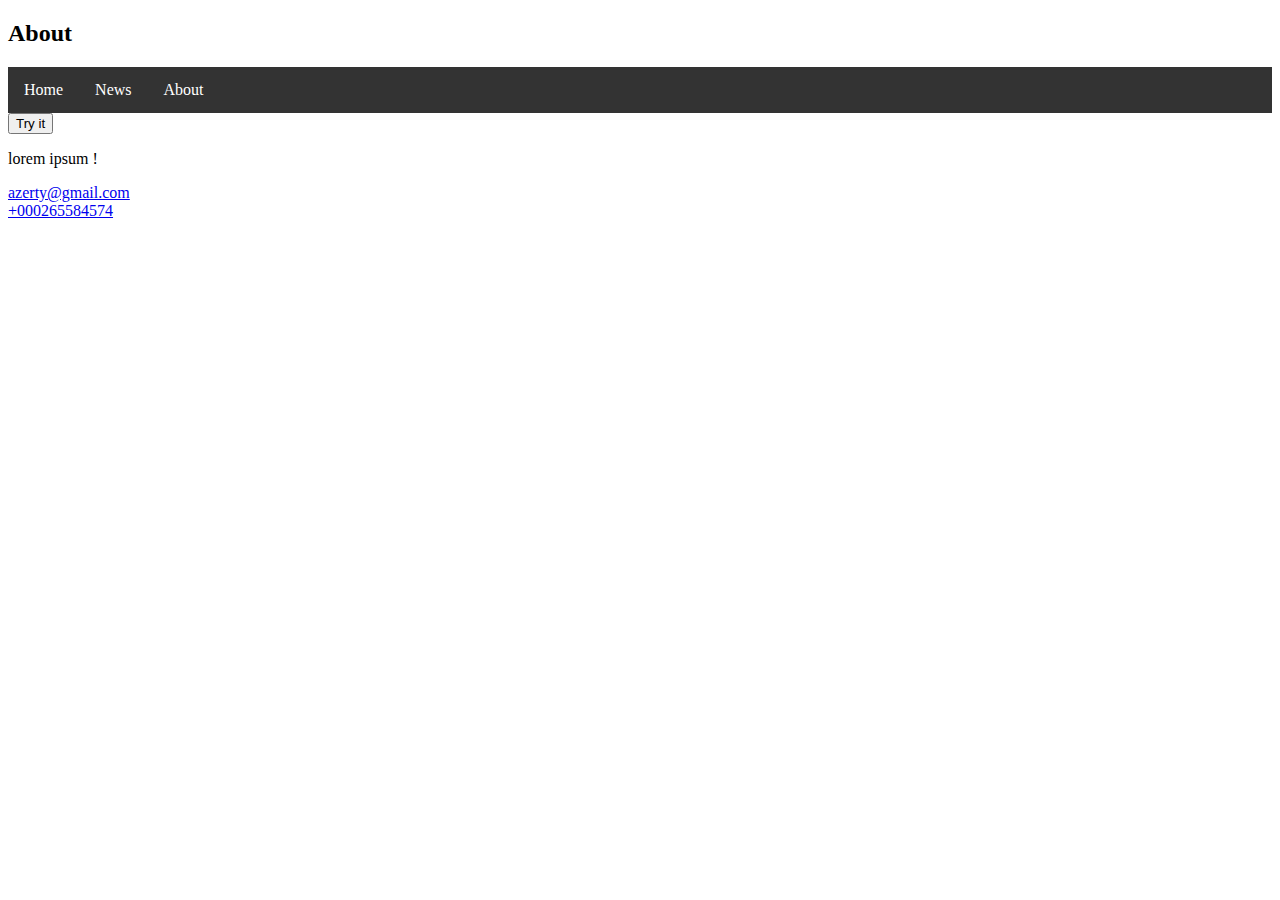
==== HTML CSS JS/HtmlExoFirst/HtmlExoFirst/About.html @ 37f3de33 "Add DaoManga and HTML" ====
﻿<!DOCTYPE html>
<html>
<head>
    <meta charset="utf-8" />
    <title>About</title>
    <script src="About.js"></script>
    <link href="About.css" rel="stylesheet" />
</head>
<body>
    <h2>About</h2>
    <ul>
        <li><a class="active" href="Home.html">Home</a></li>
        <li><a href="Clients.html">News</a></li>
        <li><a href="About.html">About</a></li>
    </ul>

    <div >
        <button id="div" onclick="myFunction()">Try it</button>
    </div>

    <p id="demo"></p>


    <div>
        <p>lorem ipsum !</p>
    </div>

    <span><a href="#">azerty@gmail.com</a> <br /></span>
    <span><a href="#">+000265584574</a> <br /></span>



</body>
</html>
---- HTML CSS JS/HtmlExoFirst/HtmlExoFirst/About.css ----
﻿ul {
    list-style-type: none;
    margin: 0;
    padding: 0;
    overflow: hidden;
    background-color: #333;
}

li {
    float: left;
}

    li a {
        display: block;
        color: white;
        text-align: center;
        padding: 14px 16px;
        text-decoration: none;
    }

        li a:hover {
            background-color: #111;
        }

#div {
    text-align: center;
}
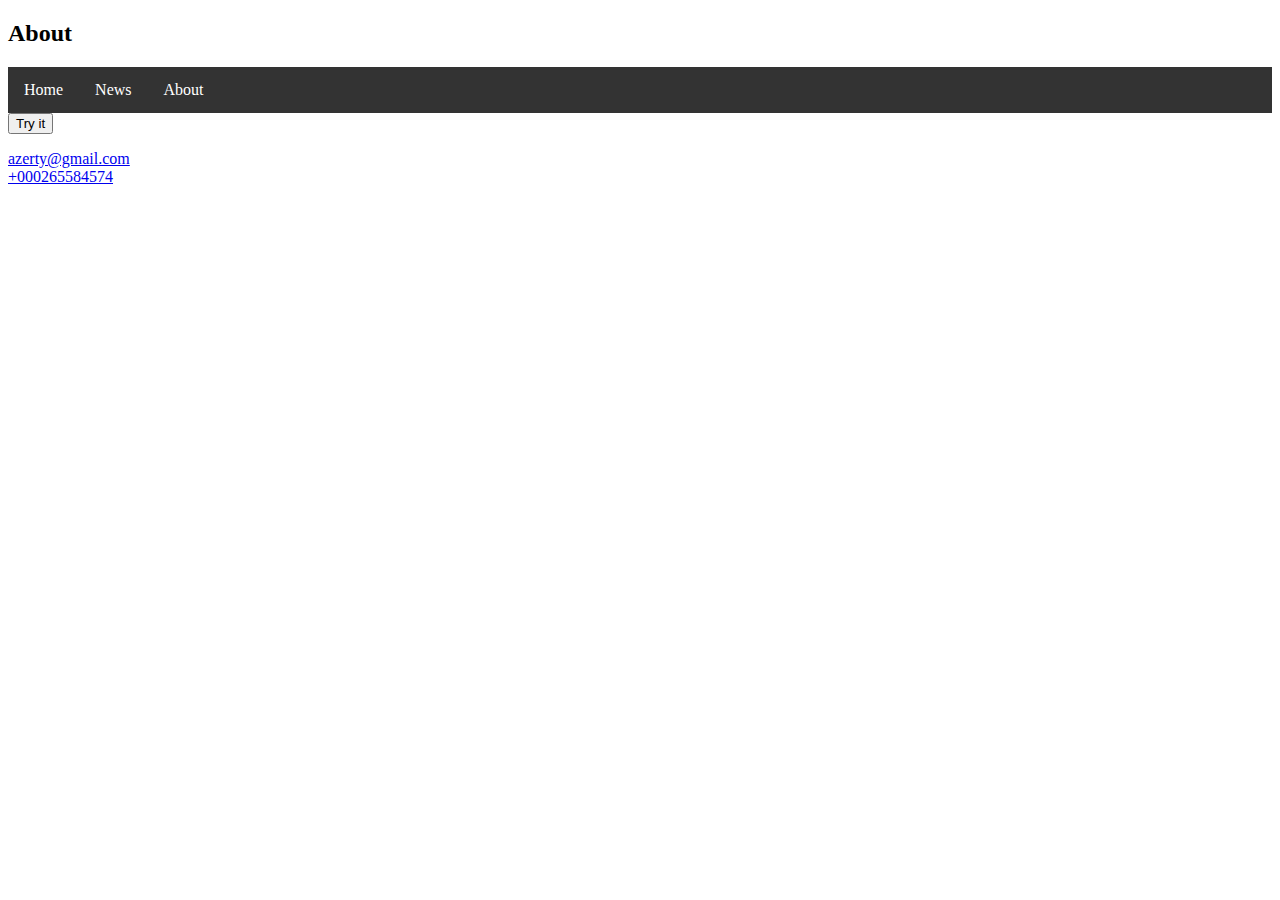
==== commit 0fd9ea8c: "modif" ====
--- a/HTML CSS JS/HtmlExoFirst/HtmlExoFirst/About.html
+++ b/HTML CSS JS/HtmlExoFirst/HtmlExoFirst/About.html
@@ -18,11 +18,8 @@
         <button id="div" onclick="myFunction()">Try it</button>
     </div>
 
+    <div>
     <p id="demo"></p>
-
-
-    <div>
-        <p>lorem ipsum !</p>
     </div>
 
     <span><a href="#">azerty@gmail.com</a> <br /></span>
--- a/HTML CSS JS/HtmlExoFirst/HtmlExoFirst/About.css
+++ b/HTML CSS JS/HtmlExoFirst/HtmlExoFirst/About.css
@@ -26,3 +26,10 @@
     text-align: center;
 }
 
+#demo{
+
+    font-family:Arial,Consolas,Constantia;
+    font-weight:bolder;
+}
+
+
